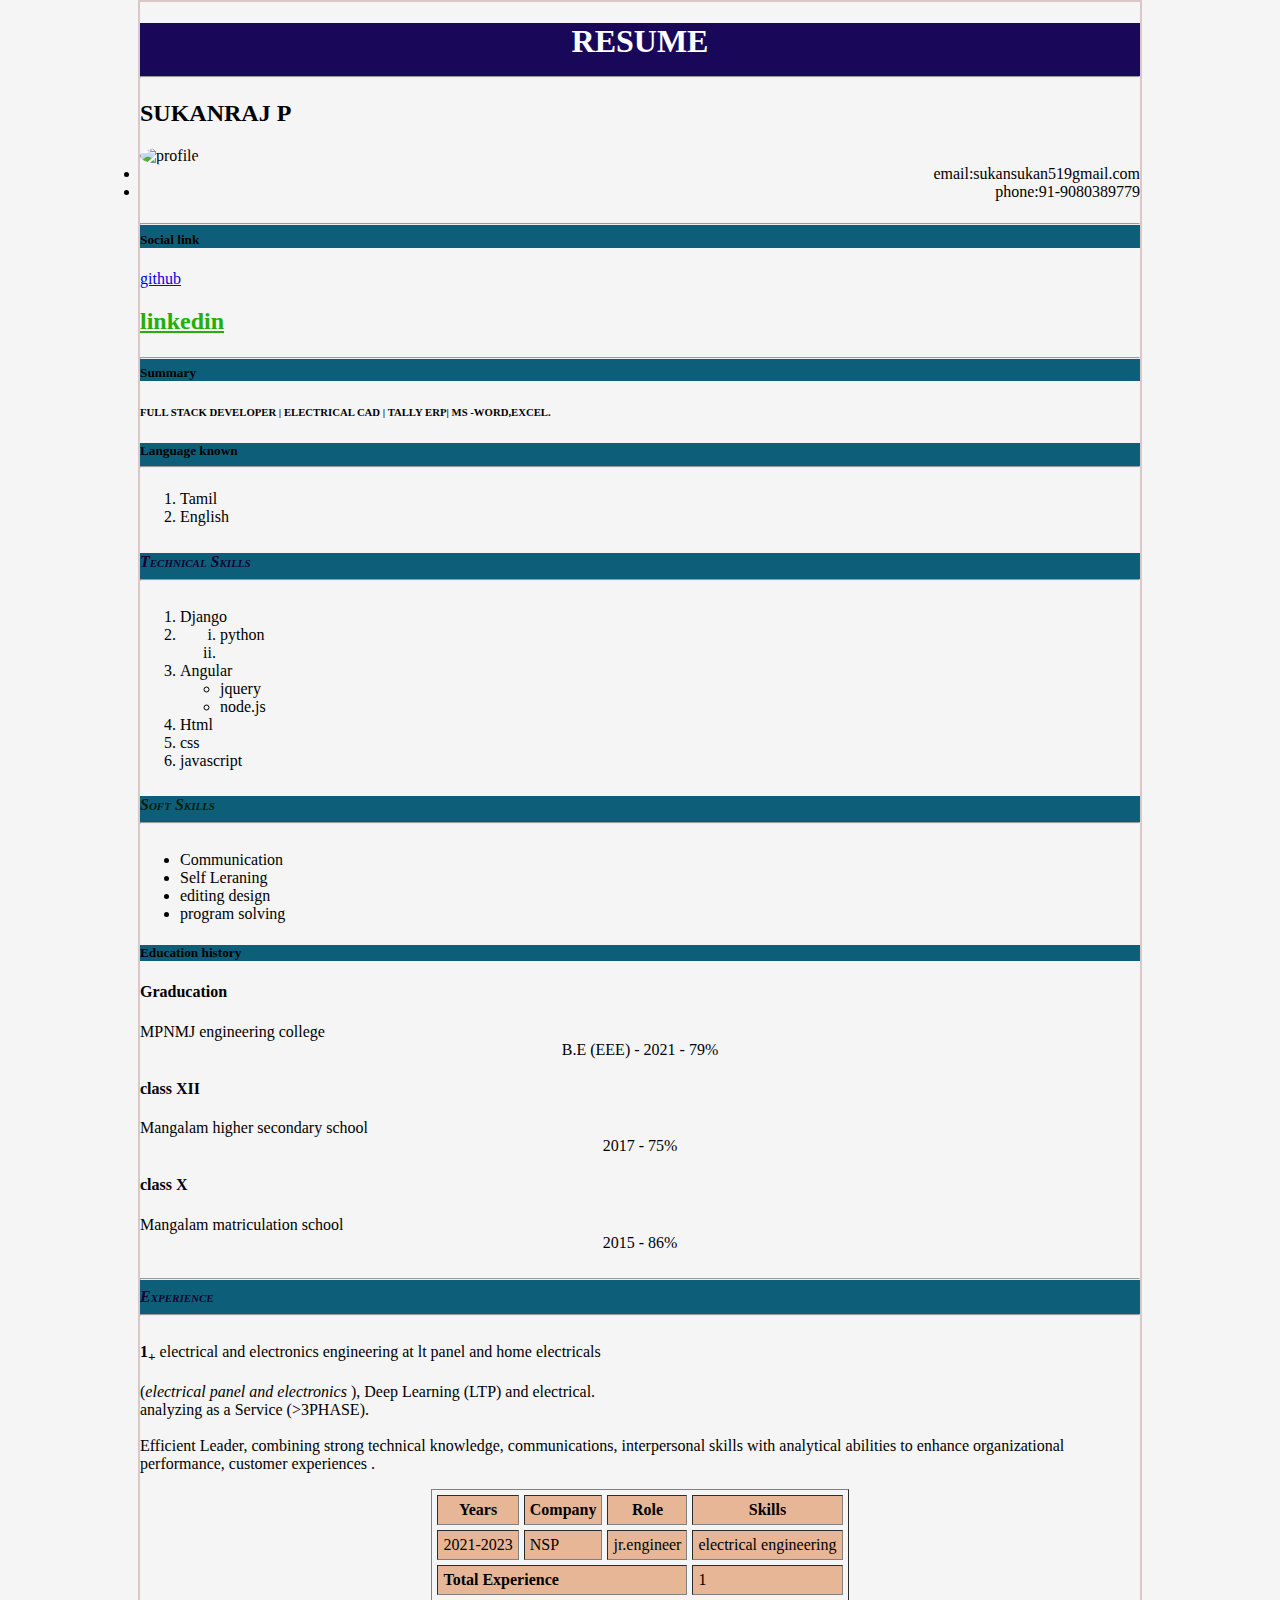
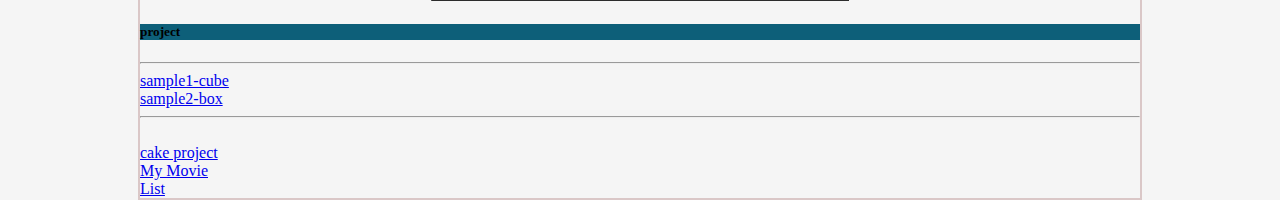
==== app.component.html @ cb0d5e41 "Update app.component.html" ====
<!DOCTYPE html>
<html lang="en">

<head>
  <meta charset="UTF-8">
  <meta name="viewport" content="width=device-width, initial-scale=1.0">
  <title>Document</title>
  <link src="stylesheet" href=".//app.component.css">
  <style>
  * {
    font-family:Cambria, Cochin, Georgia, Times, 'Times New Roman', serif;
}

body {
    
    margin:0px auto 0px;
    background-color: whitesmoke;
    max-width: 1000px;
    border: 2px solid rgb(218, 199, 199);

}
.h6{
    text-align: end;
}
h5{
    background-color: rgb(13, 95, 121);
}


h1 {
    color: white;
    text-align: center;
    background-color: rgb(25, 8, 90);
}

h2 a {
    color: rgb(36, 175, 8)
}

.blu {
    color: rgb(22, 1, 49);
}

.grn {
    color: rgb(2, 32, 2)
}

#copyrights {
    font-family: 'Segoe UI', Tahoma, Geneva, Verdana, sans-serif;
    font-size: medium;
    font-style: italic;
    color: rgb(63, 228, 228)
}

.blu,
.grn {
    font-size: medium;
    font-style: oblique;
    font-variant: small-caps;
}
tr {
    background-color: rgb(230, 182, 151);
}
  </style>
</head>

<body>
  <h1>RESUME
    <hr>
  </h1>
  <h2>SUKANRAJ P</h2>
  <img src="my img.jng" width="100" height="100" alt="profile" style="border-radius: 50%;">
  <div class="h6">

    <li>email:sukansukan519gmail.com</li>
    <li>phone:91-9080389779</li>

  </div>
  <h5>
    <hr>Social link
  </h5>
  <a href="https://sukanraj.github.io/sukanwebsite/">github</a>
  <h2><a href="https://www.linkedin.com/in/sukan-raj-2a4440242/" target="_blank">linkedin</a></h2>
  <h5>
    <hr>Summary
  </h5>
  <h6>FULL STACK DEVELOPER | ELECTRICAL CAD | TALLY ERP| MS -WORD,EXCEL.
  </h6>
  <h5>Language known
    <hr>
  </h5>
  <ol>
    <li>Tamil</li>
    <li>English</li>
  </ol>

  <h5 class="blu">Technical Skills
    <hr>
  </h5>
  <ol>
    <li>Django
    <li>
      <ol type="i">
        <li>python</li>
        <li></li>
      </ol>
    <li>Angular</li>
    <ul>
      <li>jquery</li>
      <li>node.js</li>
    </ul>
    <li>Html</li>
    <li>css</li>
    <li>javascript</li>
  </ol>
  <h5 class="grn">Soft Skills
    <hr>
  </h5>
  <ul>
    <li>Communication</li>
    <li>Self Leraning</li>
    <li>editing design </li>
    <li> program solving</li>
  </ul>
  <h5>Education history</h5>
  <H4>Graducation</H4>
  <div>MPNMJ engineering college</div>
  <div align="center"> B.E (EEE) - 2021 - 79%</div>
  <h4>class XII</h4>Mangalam higher secondary school<div></div>
  <div align="center">2017 - 75% </div>
  <h4>class X</h4>
  <div>Mangalam matriculation school</div>
  <div align="center">2015 - 86% </div>
  <h5 class="blu">
    <hr>Experience
    <hr>
  </h5>
  <p><b>1<sub>+</sub></b> electrical and electronics engineering at lt panel and home electricals<br><br>
    (<i>electrical panel and electronics </i>), Deep Learning (LTP) and electrical.<br> analyzing
    as a Service (>3PHASE).<br><br>
    Efficient Leader, combining strong technical knowledge, communications, interpersonal skills with
    analytical abilities to enhance organizational performance, customer experiences .</p>
  <table align="center" border="1" cellpadding="5" cellspacing="5">
    <tr>
      <th>Years</th>
      <th>Company</th>
      <th>Role</th>
      <th>Skills</th>
    </tr>
    <tr>
      <td>2021-2023</td>
      <td>NSP</td>
      <td>jr.engineer</td>
      <td>electrical engineering</td>
    </tr>

    <tr>
      <td colspan="3" analyzing="right"><b>Total Experience</b></td>
      <td id="myText"> 1</td>
    </tr>
  </table>
  <h5>project</h5>
  <hr>
  <div><a href="./cube.html">sample1-cube</a></div>
  <div><a href="./solution.html">sample2-box</a></div>
  <hr>
  <br/>
  <a href="./index.html">cake project</a>
  <br/>
    <a href="./my movie.html">My Movie</a>
    <br/>
    <a href="./list.html">List</a>
</body>

</html>
---- app.component.css ----
* {
    font-family:Cambria, Cochin, Georgia, Times, 'Times New Roman', serif;
}

body {
    
    margin:0px auto 0px;
    background-color: whitesmoke;
    max-width: 1000px;
    border: 2px solid rgb(218, 199, 199);

}
.h6{
    text-align: end;
}
h5{
    background-color: rgb(13, 95, 121);
}


h1 {
    color: white;
    text-align: center;
    background-color: rgb(25, 8, 90);
}

h2 a {
    color: rgb(36, 175, 8)
}

.blu {
    color: rgb(22, 1, 49);
}

.grn {
    color: rgb(2, 32, 2)
}

#copyrights {
    font-family: 'Segoe UI', Tahoma, Geneva, Verdana, sans-serif;
    font-size: medium;
    font-style: italic;
    color: rgb(63, 228, 228)
}

.blu,
.grn {
    font-size: medium;
    font-style: oblique;
    font-variant: small-caps;
}
tr {
    background-color: rgb(230, 182, 151);
}
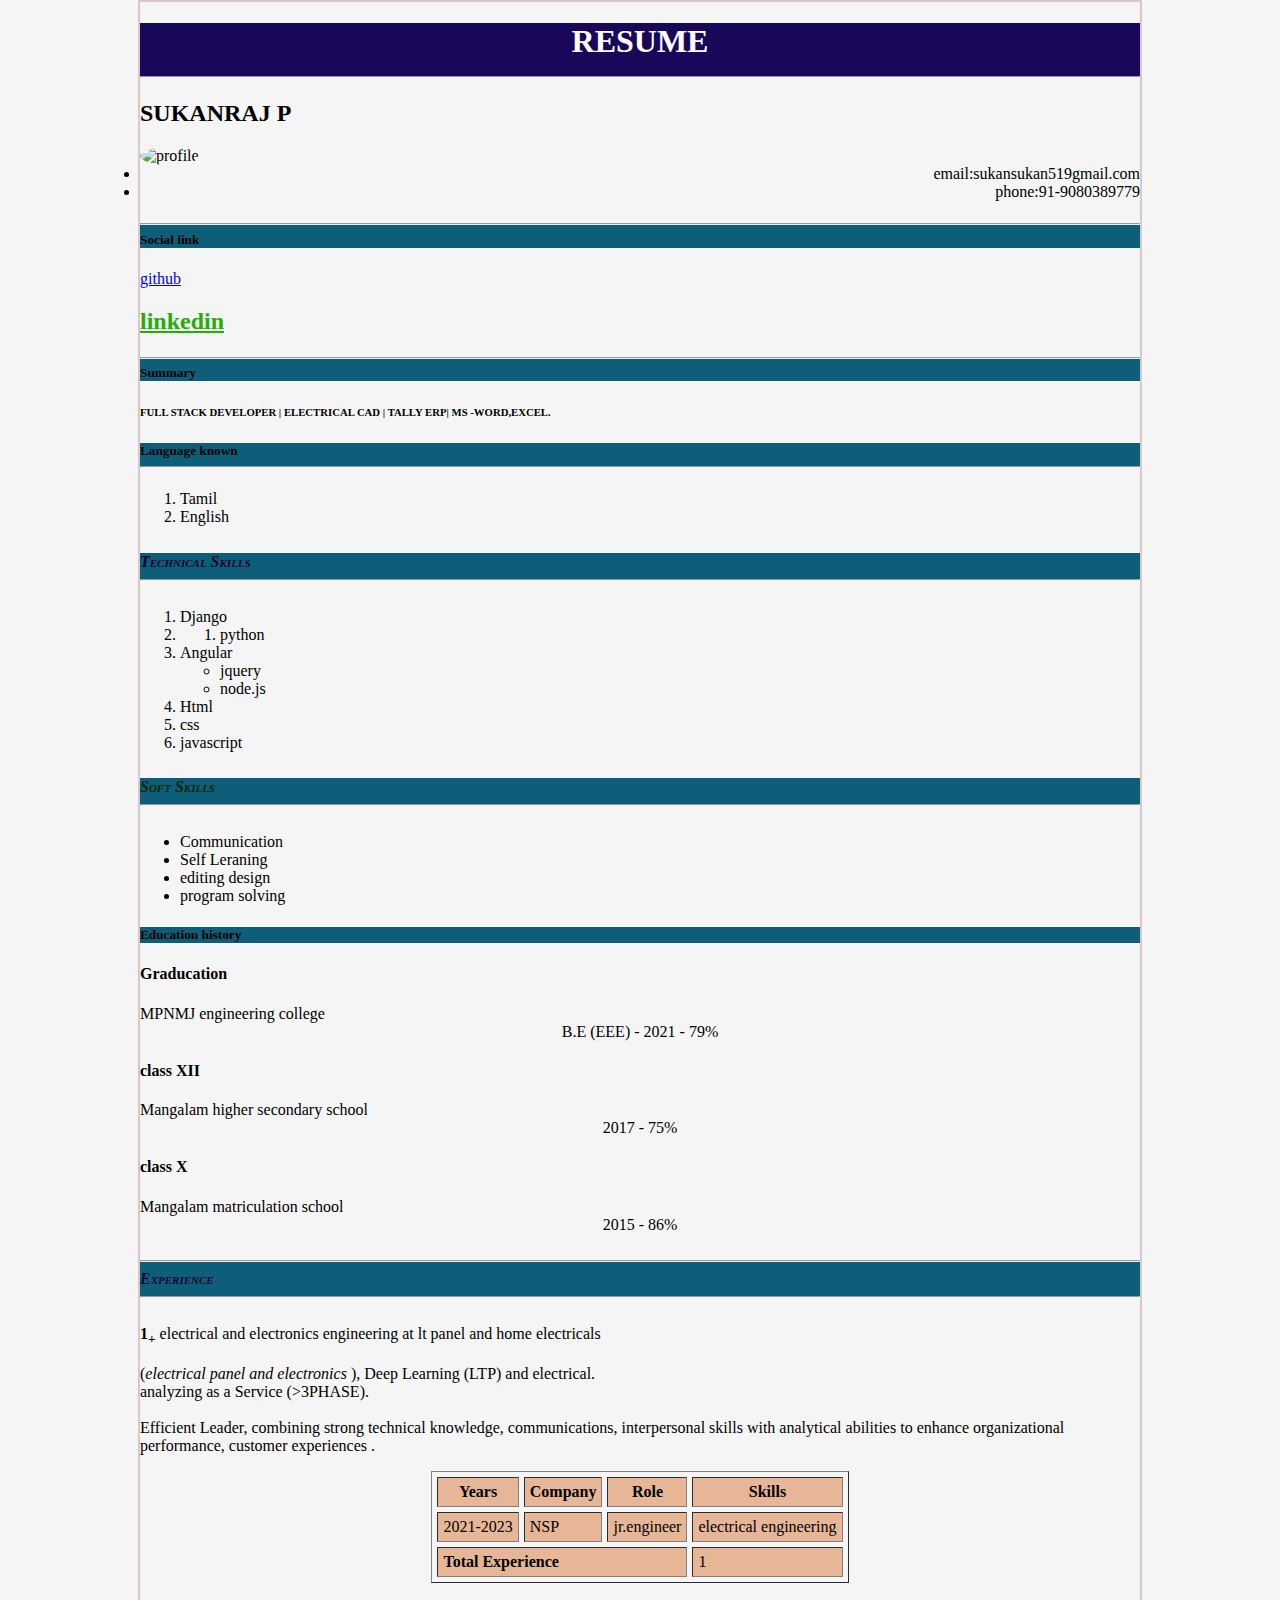
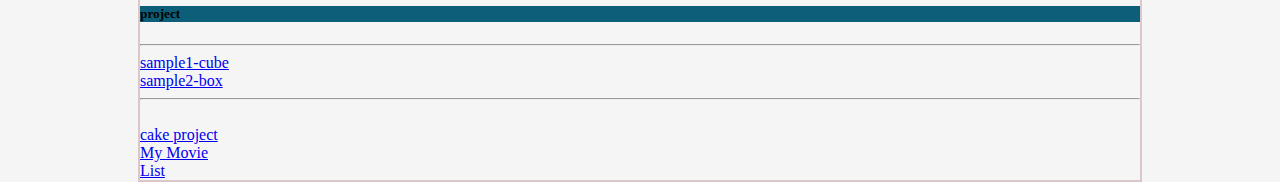
==== commit 1ecb40a3: "Update app.component.html" ====
--- a/app.component.html
+++ b/app.component.html
@@ -100,9 +100,8 @@
   <ol>
     <li>Django
     <li>
-      <ol type="i">
+      <ol>
         <li>python</li>
-        <li></li>
       </ol>
     <li>Angular</li>
     <ul>
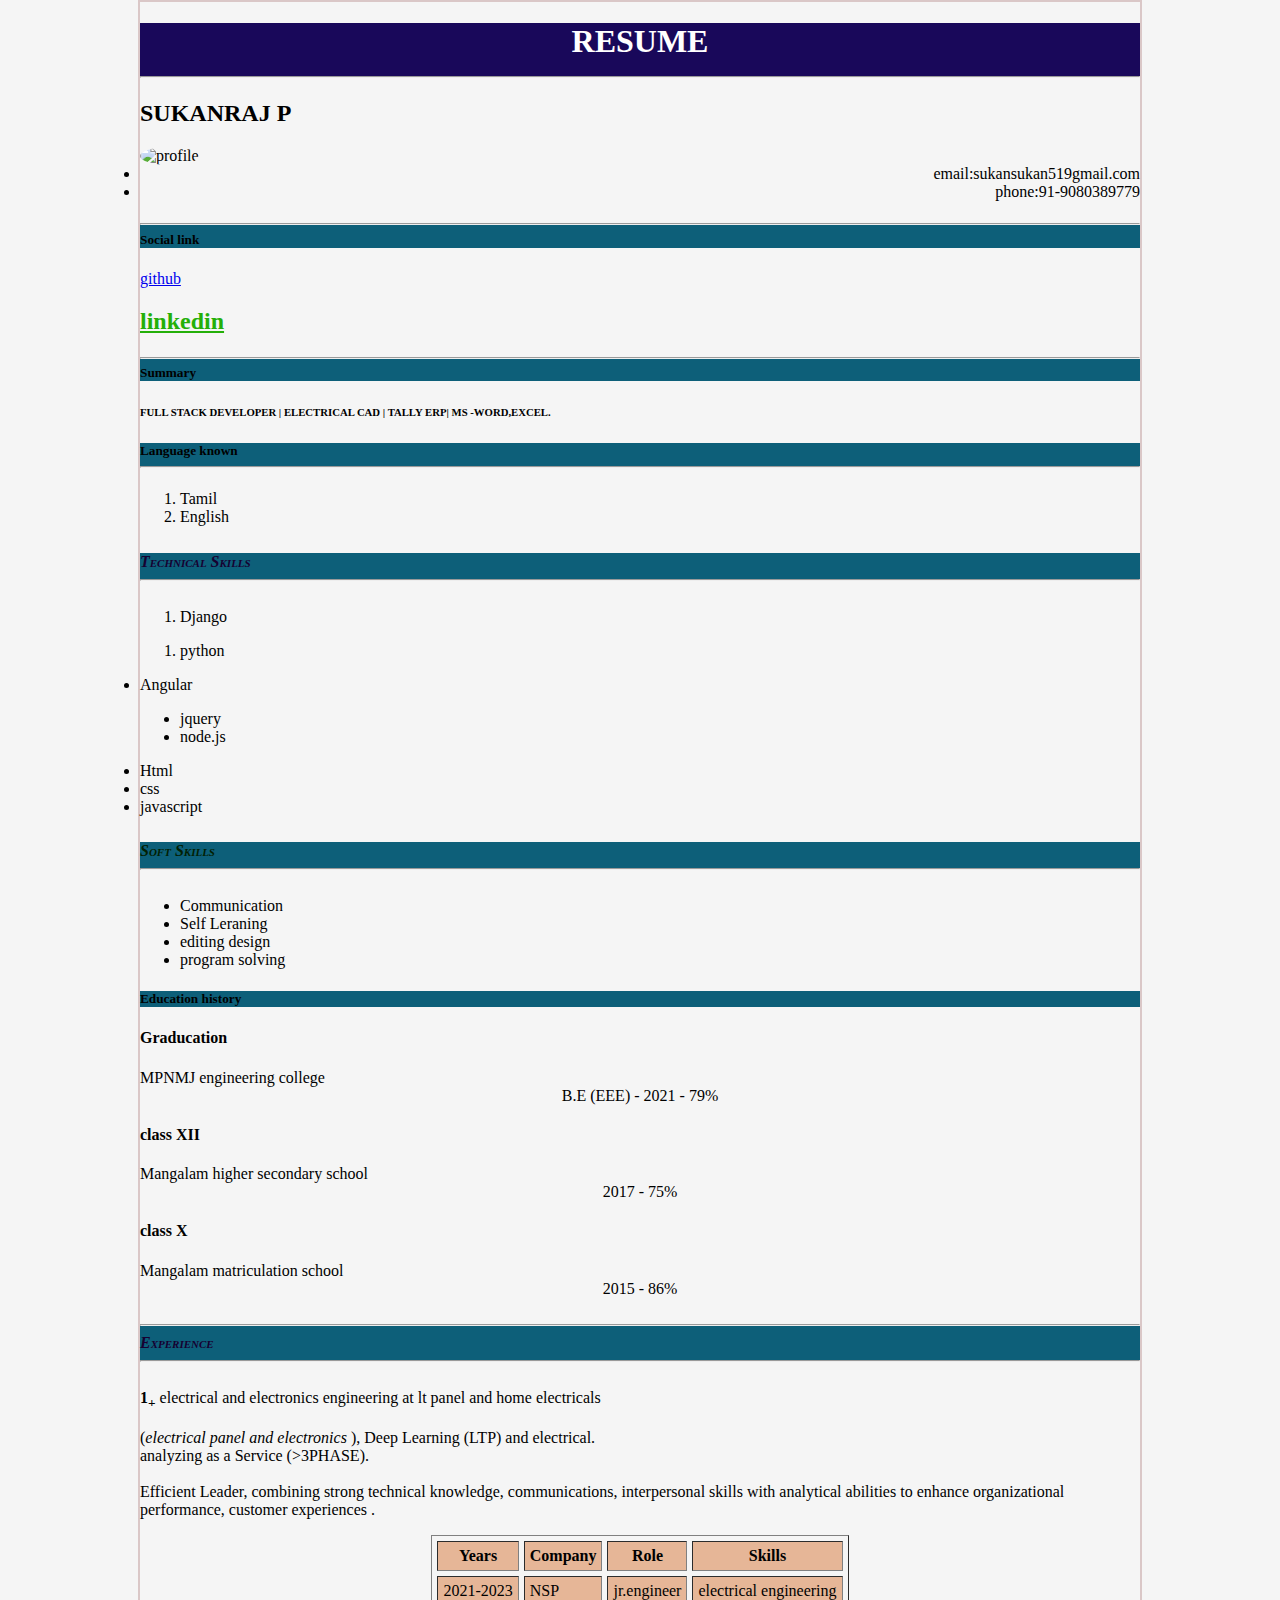
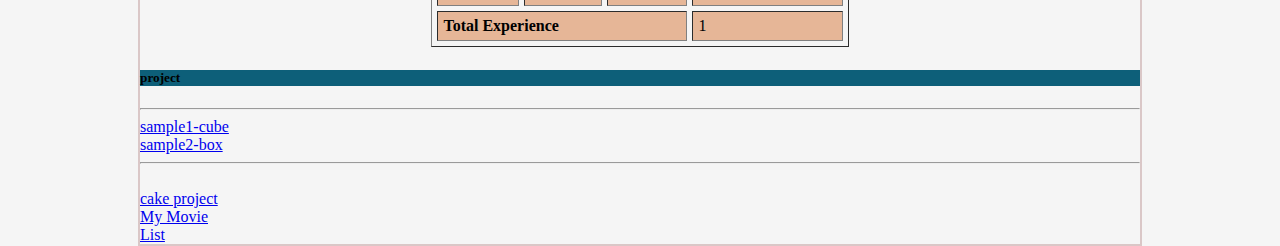
==== commit cd252cda: "Update app.component.html" ====
--- a/app.component.html
+++ b/app.component.html
@@ -98,9 +98,9 @@
     <hr>
   </h5>
   <ol>
-    <li>Django
-    <li>
-      <ol>
+    <li>Django</li>
+    </ol>
+    <ol>
         <li>python</li>
       </ol>
     <li>Angular</li>
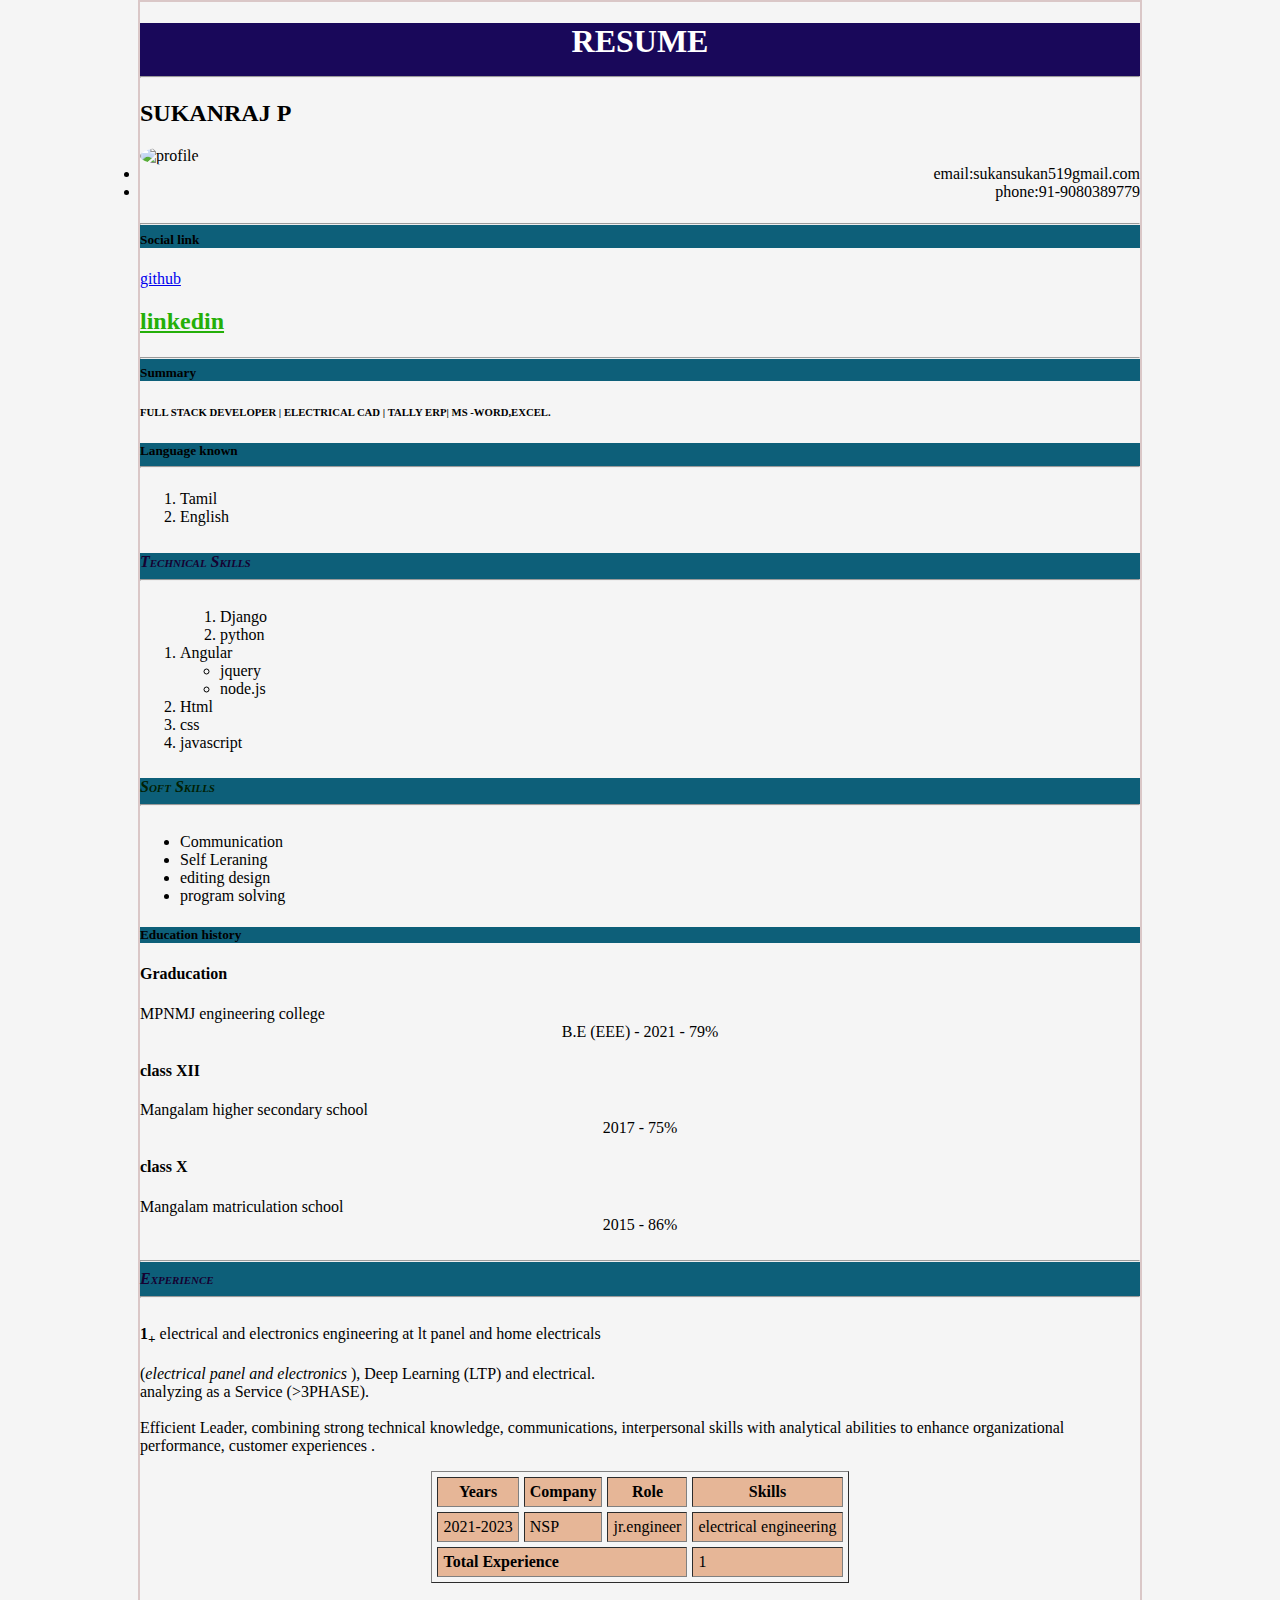
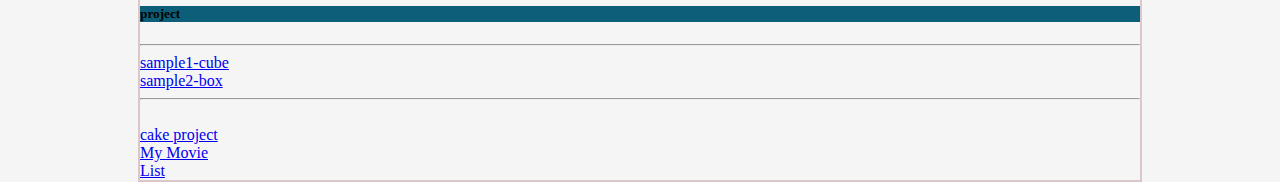
==== commit 846ad156: "Update app.component.html" ====
--- a/app.component.html
+++ b/app.component.html
@@ -4,7 +4,7 @@
 <head>
   <meta charset="UTF-8">
   <meta name="viewport" content="width=device-width, initial-scale=1.0">
-  <title>Document</title>
+  <title>home</title>
   <link src="stylesheet" href=".//app.component.css">
   <style>
   * {
@@ -98,9 +98,9 @@
     <hr>
   </h5>
   <ol>
-    <li>Django</li>
-    </ol>
-    <ol>
+      <ol>   
+        <li>Django</li>
+    
         <li>python</li>
       </ol>
     <li>Angular</li>
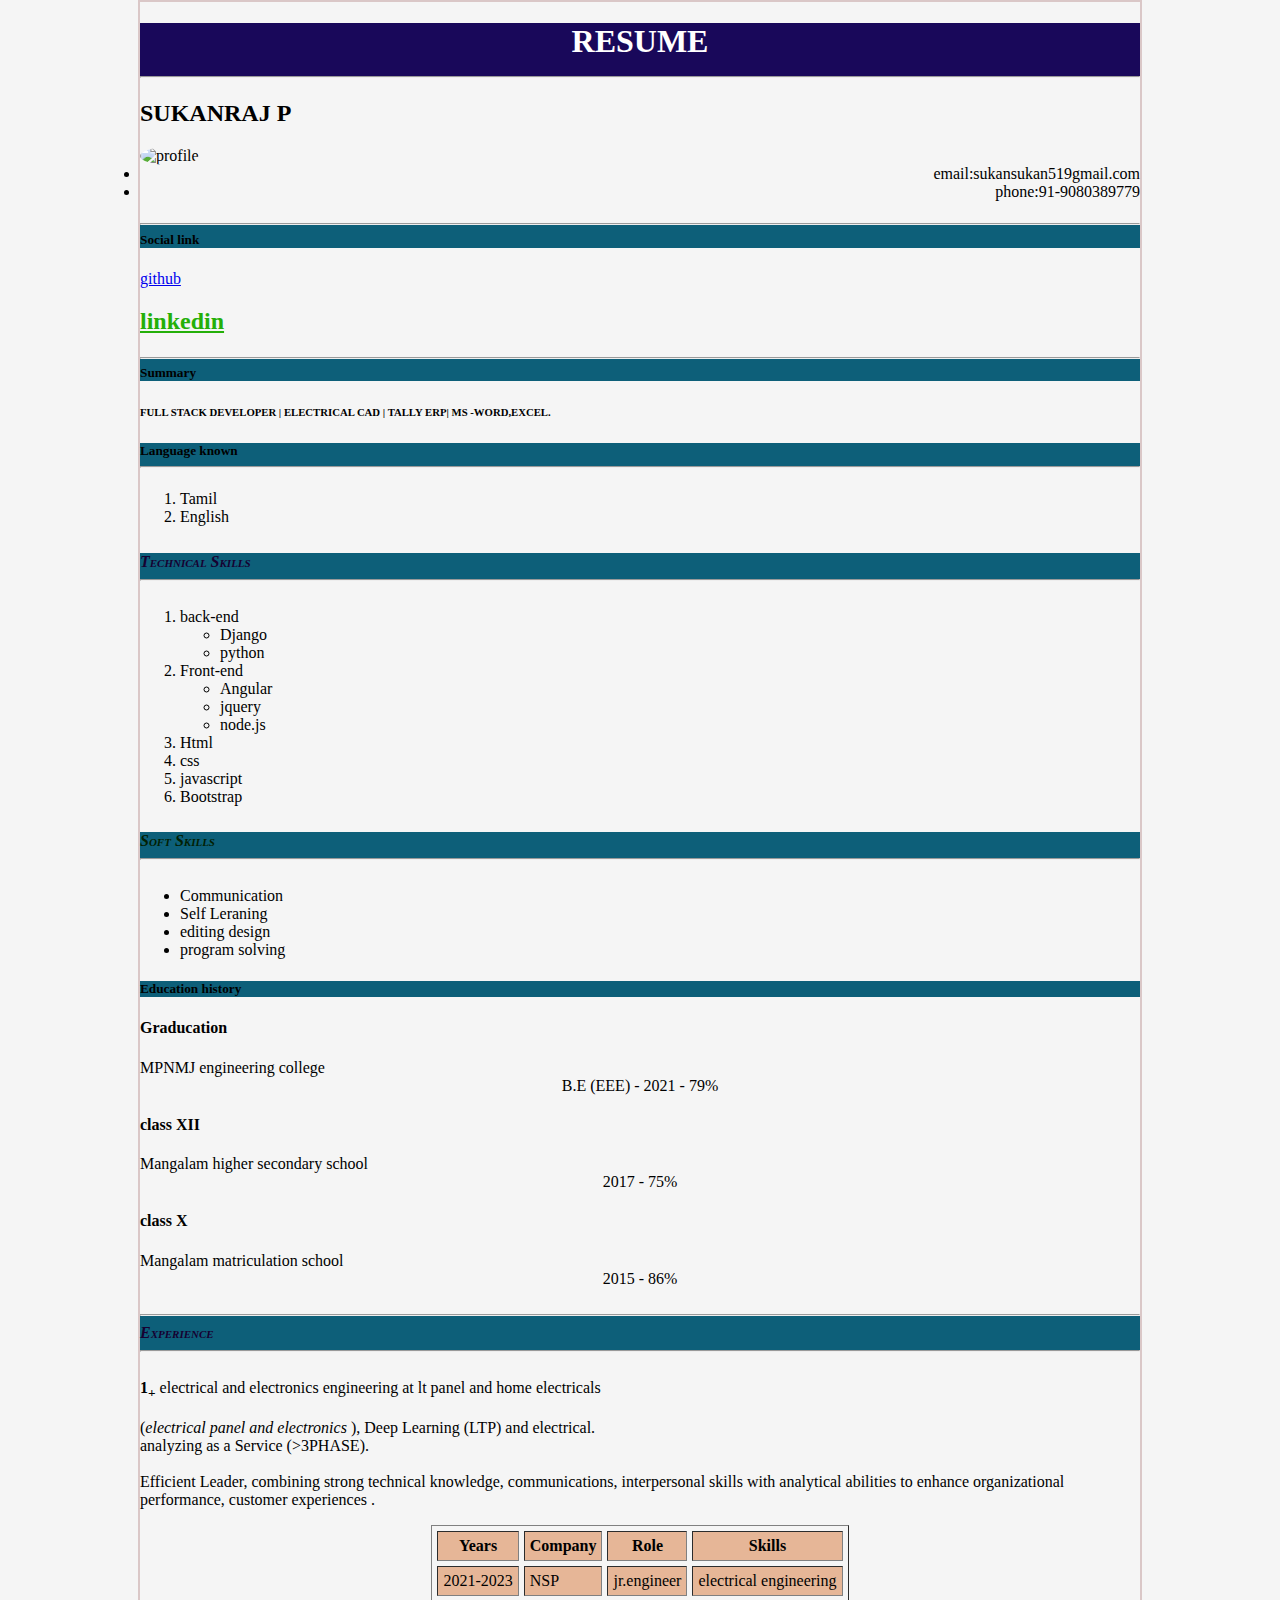
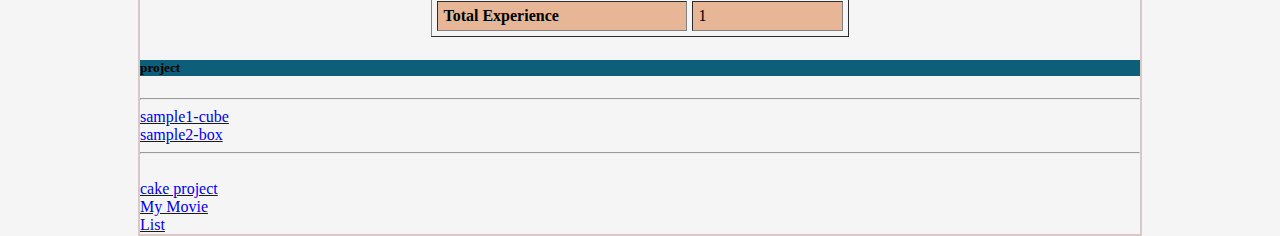
==== commit ee9f0656: "Update app.component.html" ====
--- a/app.component.html
+++ b/app.component.html
@@ -98,19 +98,21 @@
     <hr>
   </h5>
   <ol>
-      <ol>   
+    <li>back-end</li>
+      <ul>   
         <li>Django</li>
-    
         <li>python</li>
-      </ol>
-    <li>Angular</li>
-    <ul>
-      <li>jquery</li>
-      <li>node.js</li>
-    </ul>
-    <li>Html</li>
-    <li>css</li>
-    <li>javascript</li>
+      </ul>
+   <li>Front-end</li>
+     <ul>
+       <li>Angular</li>
+       <li>jquery</li>
+       <li>node.js</li>
+     </ul>
+   <li>Html</li>
+   <li>css</li>
+   <li>javascript</li>
+   <li>Bootstrap</li>
   </ol>
   <h5 class="grn">Soft Skills
     <hr>
